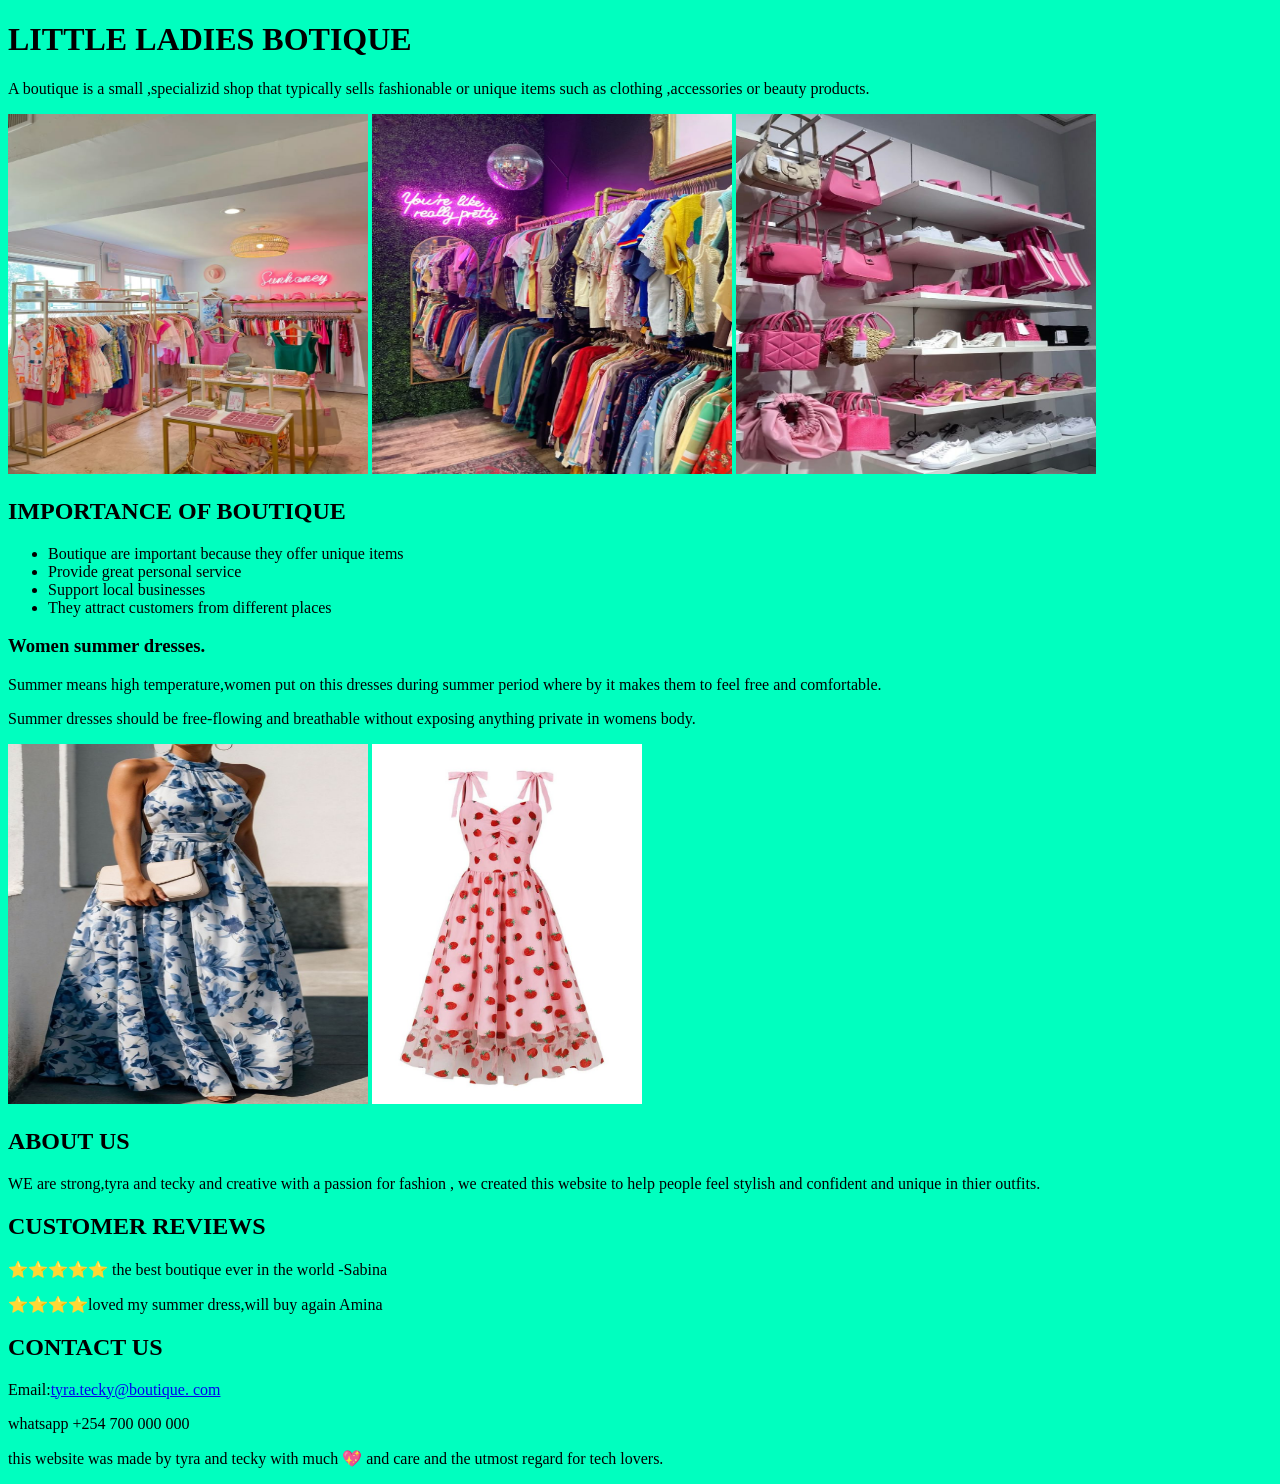
==== index.html @ 031d0fa8 "Add files via upload" ====
<!DOCTYPE html>
<html>
  <head>
    <title>NEPUTE</title>
    
  <link rel="icon" type="favicon.jpeg." href="favicon.jpeg">
  <link rel="stylesheet" href="style.css">
  </head>                                                                                                                                                
  <body>
    <h1>LITTLE LADIES BOTIQUE</h1>
    <p>
      A boutique is a small ,specializid shop that typically sells fashionable
      or unique items such as clothing ,accessories or beauty products.
    </p>
    <img src="./werfgery.jpeg" alt="botique"  width="360" height="360"/>
    <img src="./clothes.jpeg"  alt="clothes" width="360" height="360">
    <img src="./bags.jpeg" alt="pink" width="360" height="360">
    <body style="background-color: rgb(0, 255, 191);">
      <h2>IMPORTANCE OF BOUTIQUE</h2>
      <ul>
        <li>Boutique are important because they offer unique items</li>
        <li>Provide great personal service</li>
        <li>Support local businesses</li>
        <li>They attract customers from different places</li>
      </ul>
      <div>
        <h3>Women summer dresses.</h3>
        <p>Summer means high temperature,women put on this dresses during summer period where by it makes them to feel free and comfortable.</p>
        <p>Summer dresses should be free-flowing and breathable without exposing anything private in womens body.</p>
        <img src="nice dress.jpg" alt="tecla" width="360" height="360"/>
        <img src="dotted dress.jpg" alt="berries" widh="360" height="360"/>

      </div>
<!--About us-->
<sectoin id="about">
  <h2>ABOUT US</h2>
  <P>WE are strong,tyra and tecky and creative with a passion for fashion , we created this website to help people feel stylish and confident and unique in  thier outfits.</P> 
</sectoin>
<!--Review-->
<section>
  <h2>CUSTOMER REVIEWS</h2>
  <p>⭐️⭐️⭐️⭐️⭐️ the best boutique ever in  the world -Sabina</p>
  <p>⭐️⭐️⭐️⭐️loved my summer dress,will buy again Amina</p>
</section>

<!--contact-->
<section id="contact">
  <h2>CONTACT US</h2>
  <P>Email:<a href="mail:tyra.tecky@boutique.com">tyra.tecky@boutique. com</a></P>
  <p>whatsapp +254 700 000 000</p>
</section>
<!--footer--> 
<p>this website was made by tyra and tecky with much 💖 and care and the utmost regard for tech lovers.</p>
</footer>
  </body>
</html>
---- style.css ----
.h1{
       font-family: 'Franklin Gothic Medium', 'Arial Narrow', Arial, sans-serif;
      }
.p {
        font-family:"fantasy";
      
  }
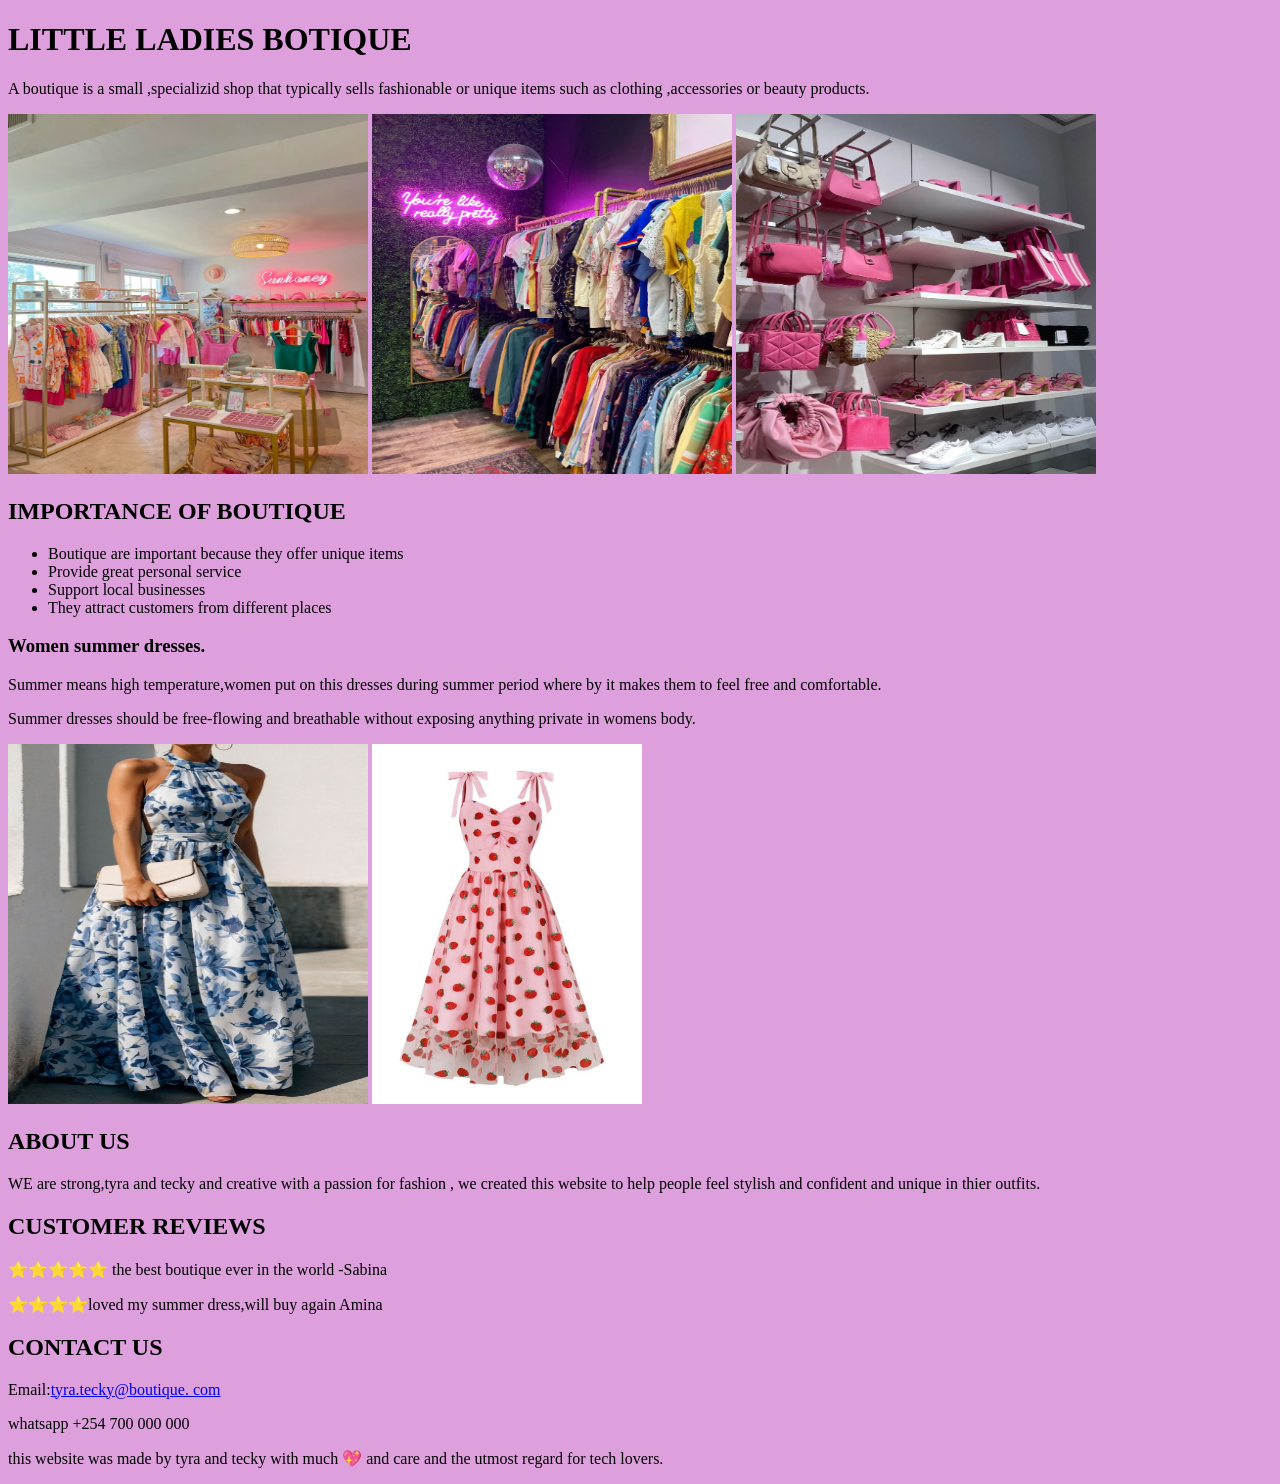
==== commit b7f1ba11: "new" ====
--- a/index.html
+++ b/index.html
@@ -6,7 +6,7 @@
   <link rel="icon" type="favicon.jpeg." href="favicon.jpeg">
   <link rel="stylesheet" href="style.css">
   </head>                                                                                                                                                
-  <body>
+  <body style="background-color: plum;">
     <h1>LITTLE LADIES BOTIQUE</h1>
     <p>
       A boutique is a small ,specializid shop that typically sells fashionable
@@ -15,7 +15,6 @@
     <img src="./werfgery.jpeg" alt="botique"  width="360" height="360"/>
     <img src="./clothes.jpeg"  alt="clothes" width="360" height="360">
     <img src="./bags.jpeg" alt="pink" width="360" height="360">
-    <body style="background-color: rgb(0, 255, 191);">
       <h2>IMPORTANCE OF BOUTIQUE</h2>
       <ul>
         <li>Boutique are important because they offer unique items</li>
@@ -29,6 +28,7 @@
         <p>Summer dresses should be free-flowing and breathable without exposing anything private in womens body.</p>
         <img src="nice dress.jpg" alt="tecla" width="360" height="360"/>
         <img src="dotted dress.jpg" alt="berries" widh="360" height="360"/>
+        <imge src="./Outfit.jpeg" alt="outfit pic" width="360" height="360"/>
 
       </div>
 <!--About us-->
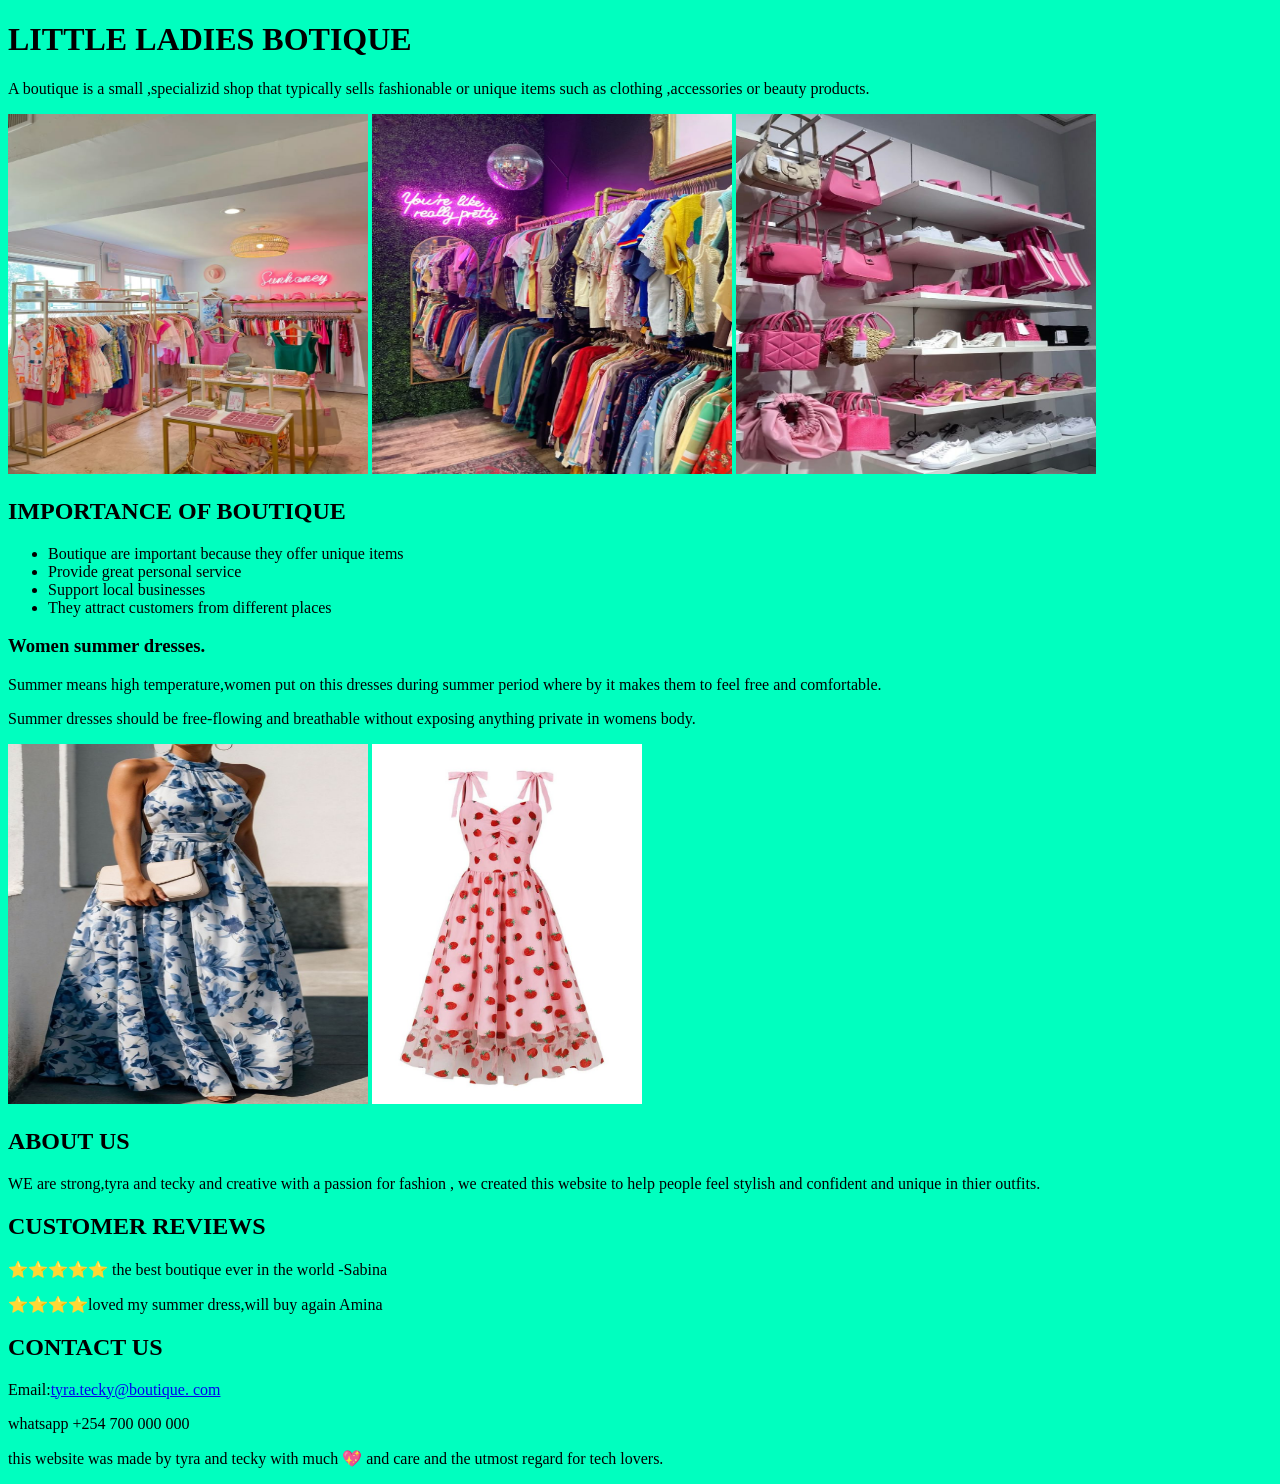
==== commit 8e628058: "Add files via upload" ====
--- a/index.html
+++ b/index.html
@@ -6,7 +6,7 @@
   <link rel="icon" type="favicon.jpeg." href="favicon.jpeg">
   <link rel="stylesheet" href="style.css">
   </head>                                                                                                                                                
-  <body style="background-color: plum;">
+  <body>
     <h1>LITTLE LADIES BOTIQUE</h1>
     <p>
       A boutique is a small ,specializid shop that typically sells fashionable
@@ -15,6 +15,7 @@
     <img src="./werfgery.jpeg" alt="botique"  width="360" height="360"/>
     <img src="./clothes.jpeg"  alt="clothes" width="360" height="360">
     <img src="./bags.jpeg" alt="pink" width="360" height="360">
+    <body style="background-color: rgb(0, 255, 191);">
       <h2>IMPORTANCE OF BOUTIQUE</h2>
       <ul>
         <li>Boutique are important because they offer unique items</li>
@@ -28,7 +29,6 @@
         <p>Summer dresses should be free-flowing and breathable without exposing anything private in womens body.</p>
         <img src="nice dress.jpg" alt="tecla" width="360" height="360"/>
         <img src="dotted dress.jpg" alt="berries" widh="360" height="360"/>
-        <imge src="./Outfit.jpeg" alt="outfit pic" width="360" height="360"/>
 
       </div>
 <!--About us-->
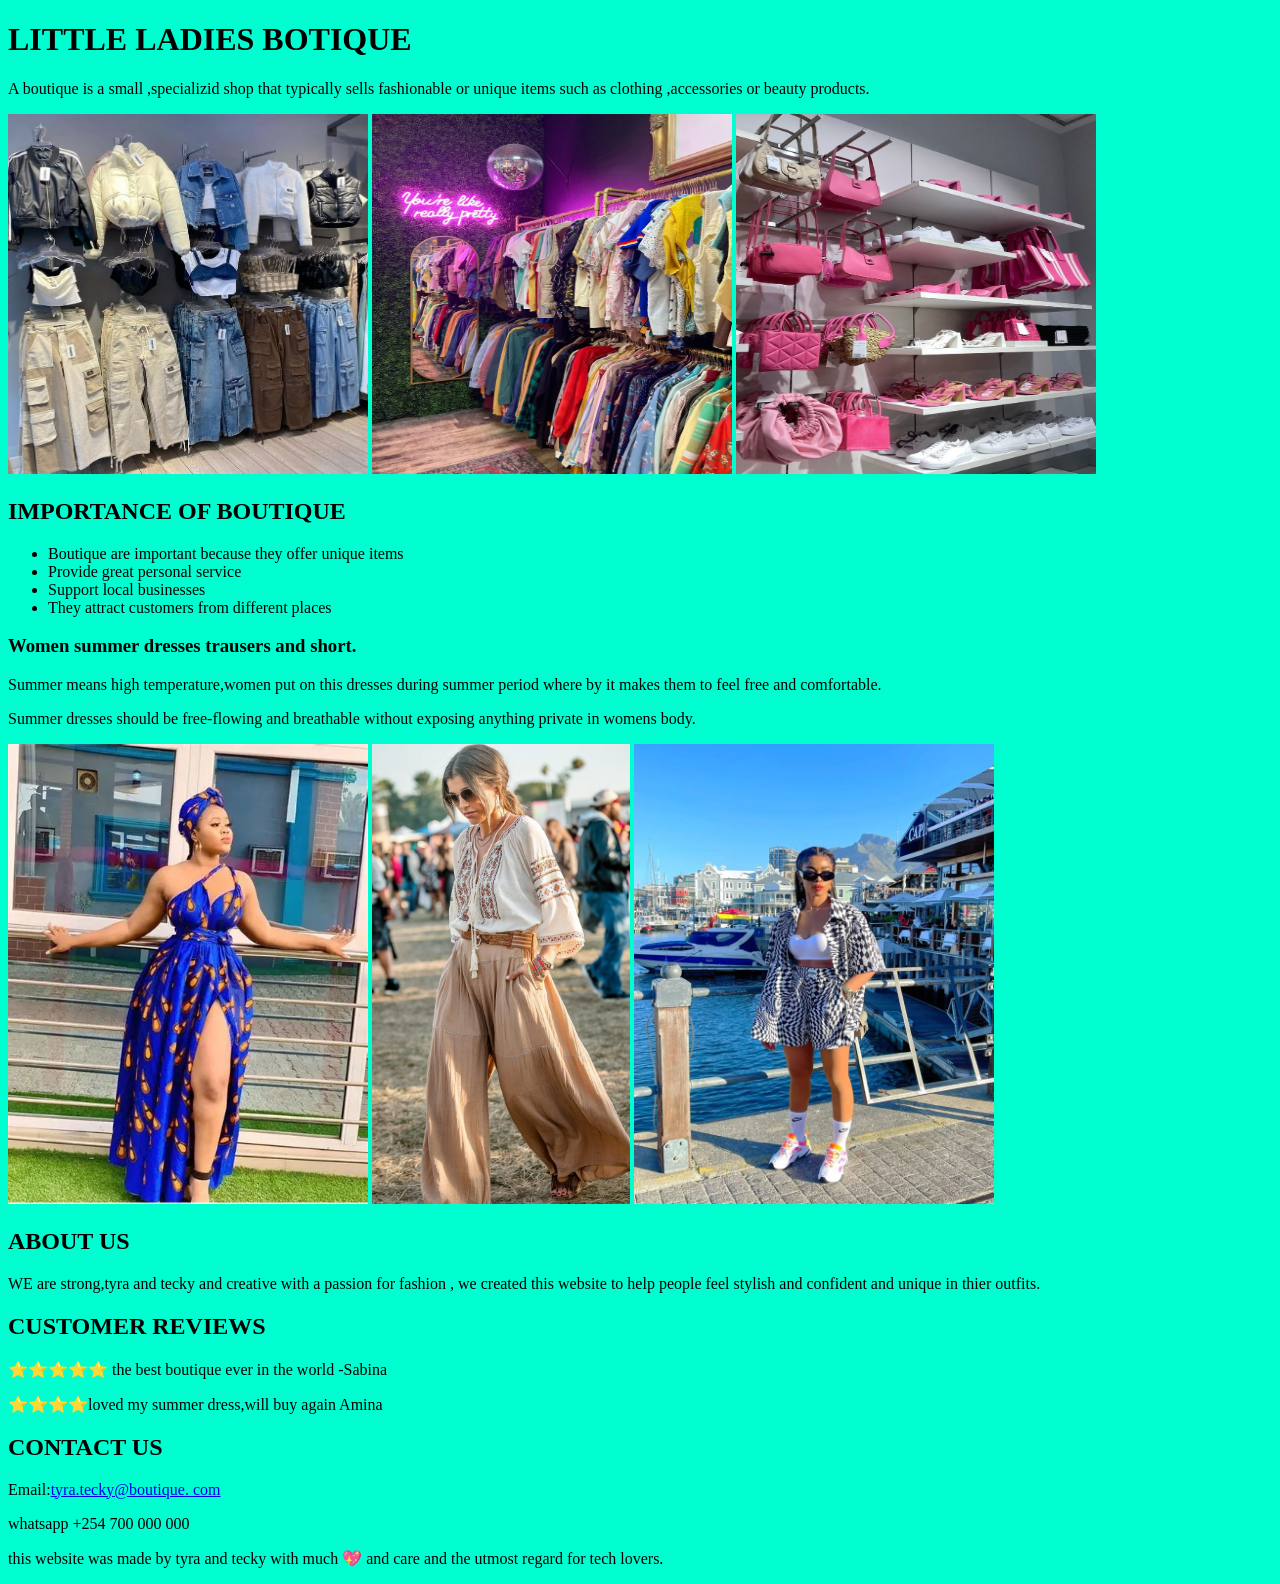
==== commit f3934477: "Add files via upload" ====
--- a/index.html
+++ b/index.html
@@ -12,10 +12,10 @@
       A boutique is a small ,specializid shop that typically sells fashionable
       or unique items such as clothing ,accessories or beauty products.
     </p>
-    <img src="./werfgery.jpeg" alt="botique"  width="360" height="360"/>
+    <img src="red.jpeg" alt="botique"  width="360" height="360"/>
     <img src="./clothes.jpeg"  alt="clothes" width="360" height="360">
     <img src="./bags.jpeg" alt="pink" width="360" height="360">
-    <body style="background-color: rgb(0, 255, 191);">
+    <body style="background-color: rgb(0, 255, 208);">
       <h2>IMPORTANCE OF BOUTIQUE</h2>
       <ul>
         <li>Boutique are important because they offer unique items</li>
@@ -24,11 +24,12 @@
         <li>They attract customers from different places</li>
       </ul>
       <div>
-        <h3>Women summer dresses.</h3>
+        <h3>Women summer dresses trausers and short.</h3>
         <p>Summer means high temperature,women put on this dresses during summer period where by it makes them to feel free and comfortable.</p>
         <p>Summer dresses should be free-flowing and breathable without exposing anything private in womens body.</p>
-        <img src="nice dress.jpg" alt="tecla" width="360" height="360"/>
-        <img src="dotted dress.jpg" alt="berries" widh="360" height="360"/>
+        <img src="tecky.jpeg.webp" alt="tecla" width="360" height="460"/>
+        <img src="summer dress.jpg" alt="berries" widh="460" height="460"/>
+        <img src="sama.jpeg" alt="sama" width="360" height="460"/>
 
       </div>
 <!--About us-->
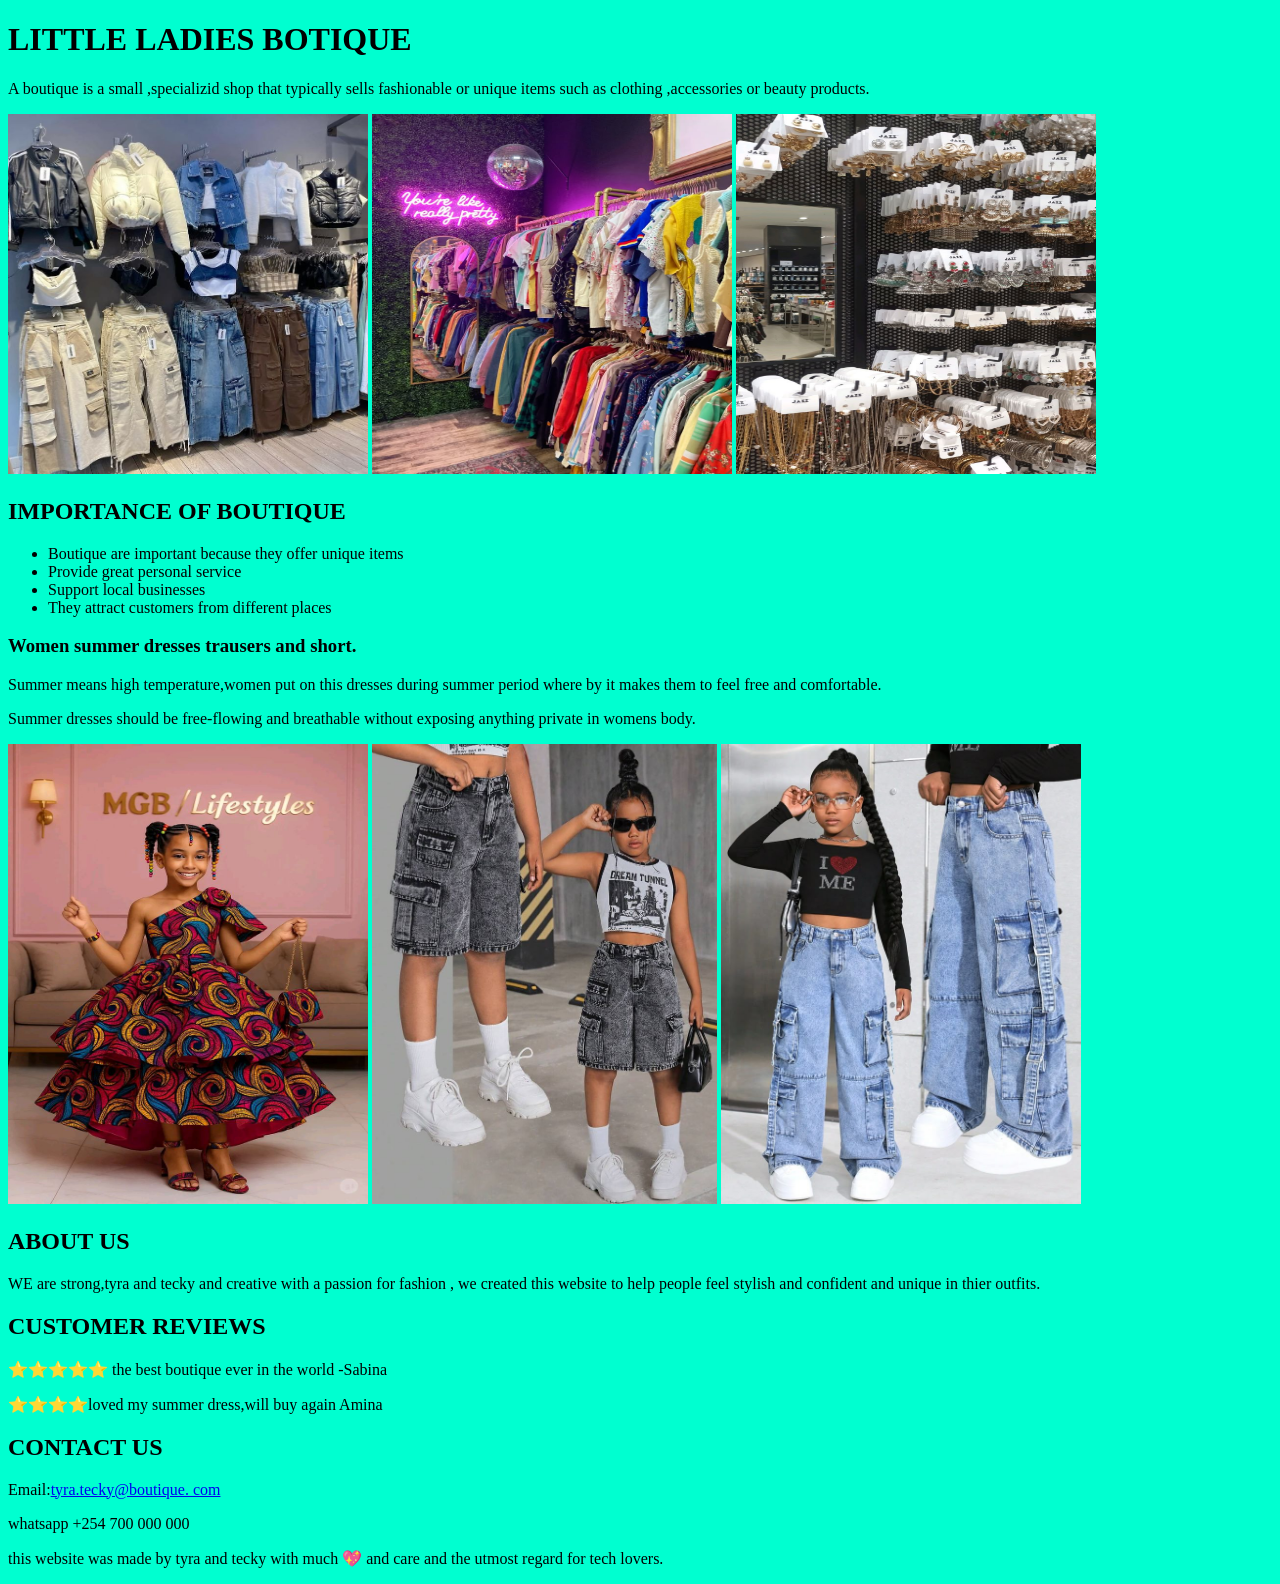
==== commit 21d48779: "Add files via upload" ====
--- a/index.html
+++ b/index.html
@@ -14,7 +14,7 @@
     </p>
     <img src="red.jpeg" alt="botique"  width="360" height="360"/>
     <img src="./clothes.jpeg"  alt="clothes" width="360" height="360">
-    <img src="./bags.jpeg" alt="pink" width="360" height="360">
+    <img src="./evie.jpg" alt="pink" width="360" height="360">
     <body style="background-color: rgb(0, 255, 208);">
       <h2>IMPORTANCE OF BOUTIQUE</h2>
       <ul>
@@ -27,9 +27,9 @@
         <h3>Women summer dresses trausers and short.</h3>
         <p>Summer means high temperature,women put on this dresses during summer period where by it makes them to feel free and comfortable.</p>
         <p>Summer dresses should be free-flowing and breathable without exposing anything private in womens body.</p>
-        <img src="tecky.jpeg.webp" alt="tecla" width="360" height="460"/>
-        <img src="summer dress.jpg" alt="berries" widh="460" height="460"/>
-        <img src="sama.jpeg" alt="sama" width="360" height="460"/>
+        <img src="traditional.jpg" alt="tecla" width="360" height="460"/>
+        <img src="fevie.jpg" alt="berries" widh="460" height="460"/>
+        <img src="tyra.jpg" alt="sama" width="360" height="460"/>
 
       </div>
 <!--About us-->
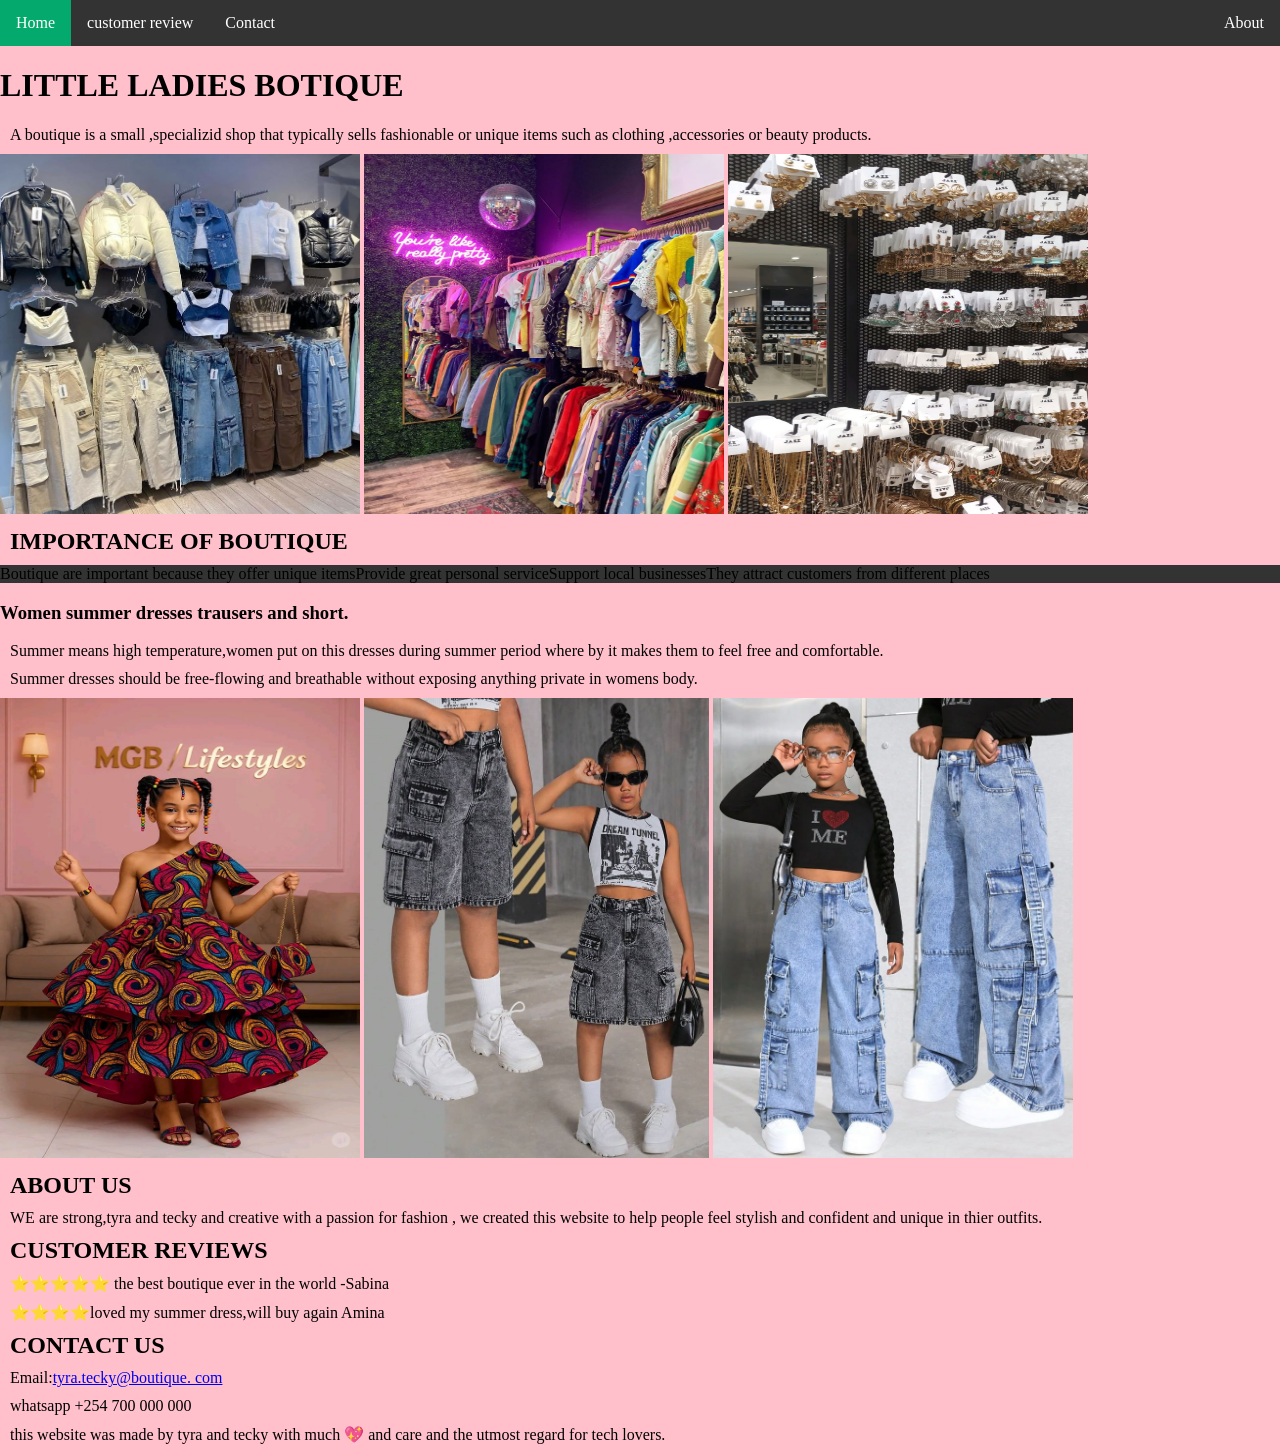
==== commit 8774660a: "added the nav bar" ====
--- a/index.html
+++ b/index.html
@@ -5,6 +5,12 @@
     
   <link rel="icon" type="favicon.jpeg." href="favicon.jpeg">
   <link rel="stylesheet" href="style.css">
+  <ul>
+  <li><a href="#home" class="active">Home</a></li>
+  <li><a href="#customer review">customer review</a></li>
+  <li><a href="#contact">Contact</a></li>
+  <li style="float:right"><a href="#about">About</a></li>
+</ul>
   </head>                                                                                                                                                
   <body>
     <h1>LITTLE LADIES BOTIQUE</h1>
@@ -15,7 +21,7 @@
     <img src="red.jpeg" alt="botique"  width="360" height="360"/>
     <img src="./clothes.jpeg"  alt="clothes" width="360" height="360">
     <img src="./evie.jpg" alt="pink" width="360" height="360">
-    <body style="background-color: rgb(0, 255, 208);">
+    <body style="background-color: pink;">
       <h2>IMPORTANCE OF BOUTIQUE</h2>
       <ul>
         <li>Boutique are important because they offer unique items</li>
--- a/style.css
+++ b/style.css
@@ -1,7 +1,39 @@
-.h1{
-       font-family: 'Franklin Gothic Medium', 'Arial Narrow', Arial, sans-serif;
-      }
-.p {
-        font-family:"fantasy";
-      
-  }
+body {
+  margin: 0;
+  padding: 0;
+}
+
+h2, p {
+  margin: 10px;
+}
+
+ul {
+  list-style-type: none;
+  margin: 0;
+  padding: 0;
+  overflow: hidden;
+  background-color: #333333;
+}
+
+ul li {
+  float: left;
+}
+
+ul li a {
+  display: block;
+  color: white;
+  text-align: center;
+  padding: 14px 16px;
+  text-decoration: none;
+}
+
+ul li a:hover:not(.active) {
+  background-color: #111111;
+}
+
+ul li a.active {
+  background-color: #04AA6D;
+}
+</style>
+</head>
+<body>
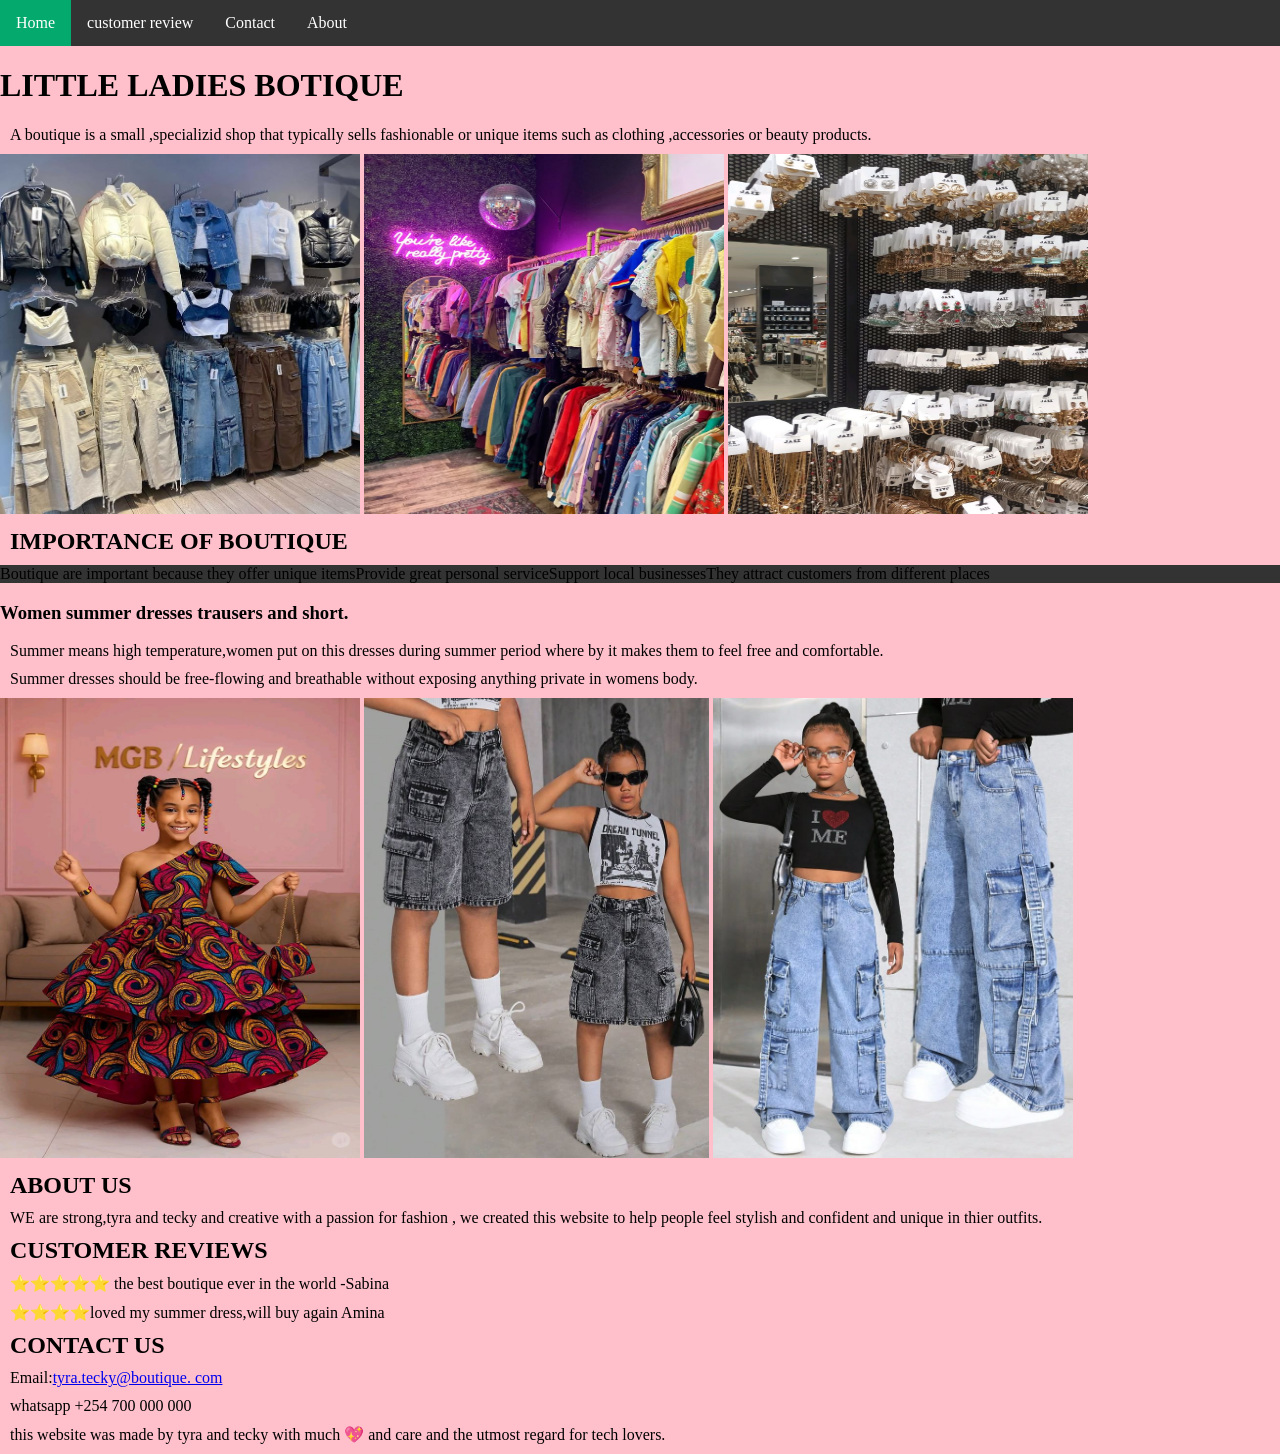
==== commit c33ea346: "add s on the castomer review" ====
--- a/index.html
+++ b/index.html
@@ -7,9 +7,9 @@
   <link rel="stylesheet" href="style.css">
   <ul>
   <li><a href="#home" class="active">Home</a></li>
-  <li><a href="#customer review">customer review</a></li>
+  <li><a href="#customer reviews">customer review</a></li>
   <li><a href="#contact">Contact</a></li>
-  <li style="float:right"><a href="#about">About</a></li>
+  <li><a href="#about us">About</a></li>
 </ul>
   </head>                                                                                                                                                
   <body>
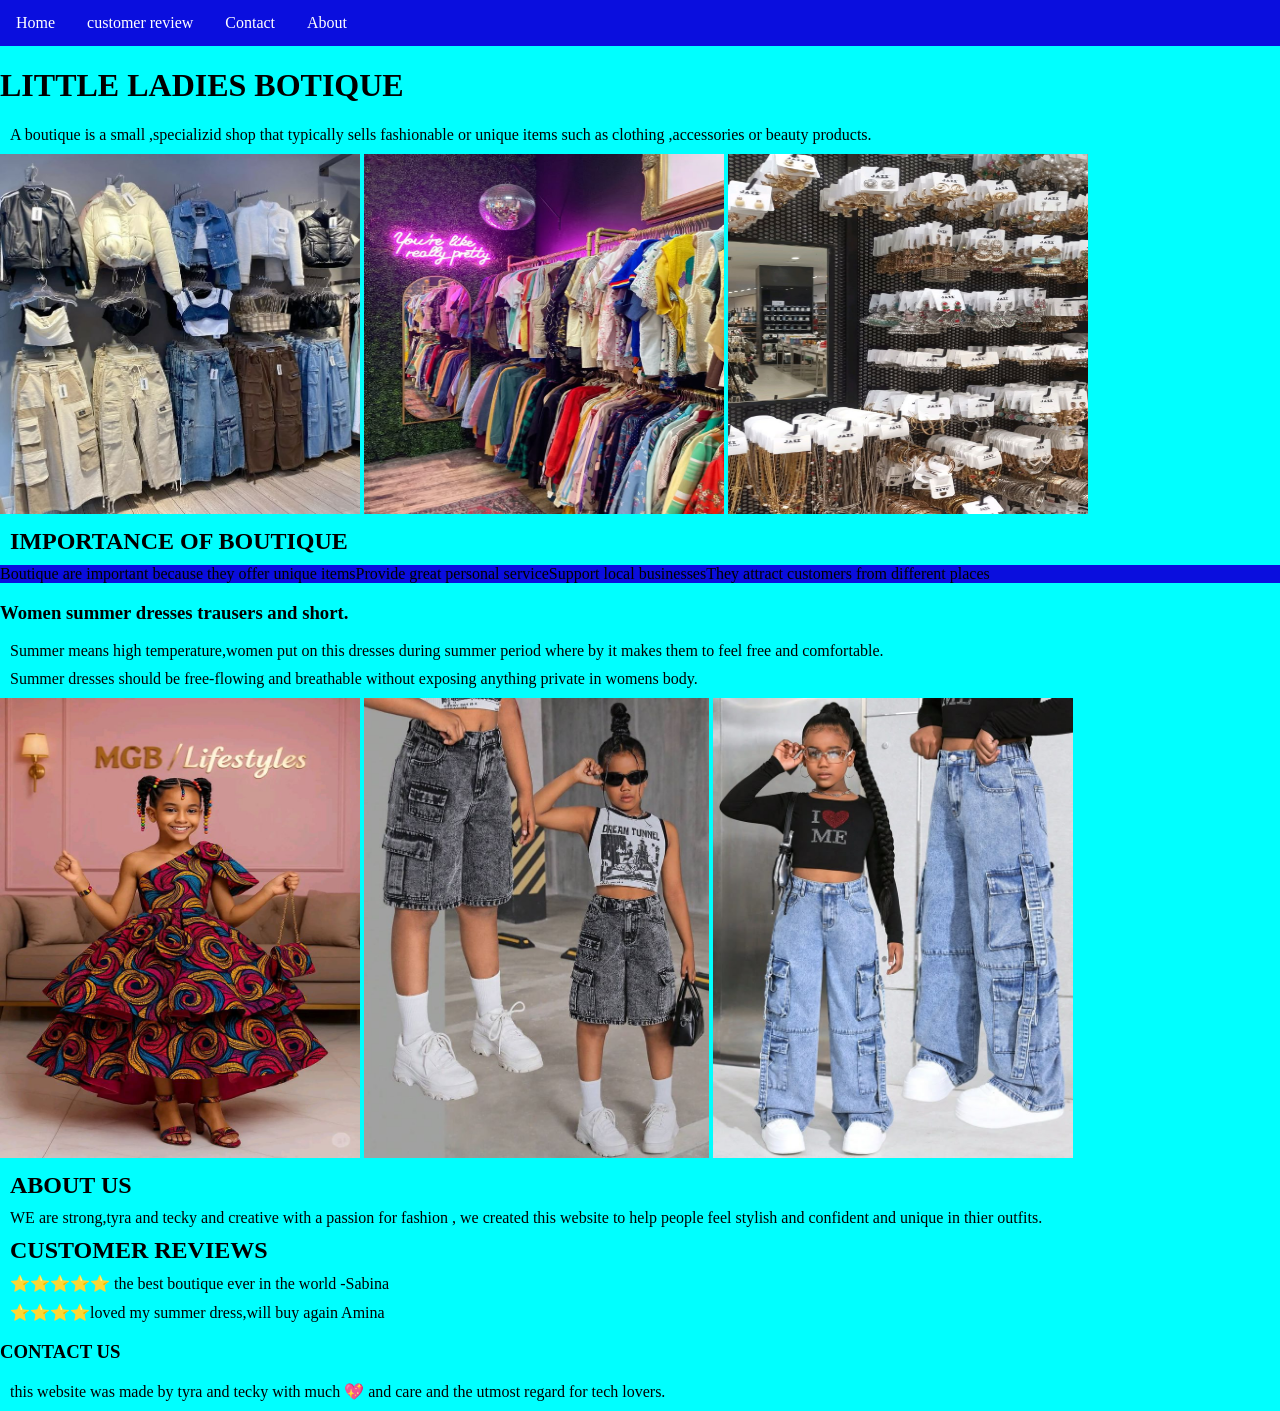
==== commit 37c62156: "added about us,contact,customer review," ====
--- a/index.html
+++ b/index.html
@@ -6,10 +6,10 @@
   <link rel="icon" type="favicon.jpeg." href="favicon.jpeg">
   <link rel="stylesheet" href="style.css">
   <ul>
-  <li><a href="#home" class="active">Home</a></li>
-  <li><a href="#customer reviews">customer review</a></li>
-  <li><a href="#contact">Contact</a></li>
-  <li><a href="#about us">About</a></li>
+  <li><a href="index.html">Home</a></li>
+  <li><a href="#customer reviews.html">customer review</a></li>
+  <li><a href="#contact.html">Contact</a></li>
+  <li><a href="#about.html ">About</a></li>
 </ul>
   </head>                                                                                                                                                
   <body>
@@ -21,7 +21,7 @@
     <img src="red.jpeg" alt="botique"  width="360" height="360"/>
     <img src="./clothes.jpeg"  alt="clothes" width="360" height="360">
     <img src="./evie.jpg" alt="pink" width="360" height="360">
-    <body style="background-color: pink;">
+    <body style="background-color:aqua;">
       <h2>IMPORTANCE OF BOUTIQUE</h2>
       <ul>
         <li>Boutique are important because they offer unique items</li>
@@ -49,13 +49,8 @@
   <p>⭐️⭐️⭐️⭐️⭐️ the best boutique ever in  the world -Sabina</p>
   <p>⭐️⭐️⭐️⭐️loved my summer dress,will buy again Amina</p>
 </section>
+<h3>CONTACT US</h3>
 
-<!--contact-->
-<section id="contact">
-  <h2>CONTACT US</h2>
-  <P>Email:<a href="mail:tyra.tecky@boutique.com">tyra.tecky@boutique. com</a></P>
-  <p>whatsapp +254 700 000 000</p>
-</section>
 <!--footer--> 
 <p>this website was made by tyra and tecky with much 💖 and care and the utmost regard for tech lovers.</p>
 </footer>
--- a/style.css
+++ b/style.css
@@ -12,7 +12,7 @@
   margin: 0;
   padding: 0;
   overflow: hidden;
-  background-color: #333333;
+  background-color: #0a0ede;
 }
 
 ul li {
@@ -28,11 +28,11 @@
 }
 
 ul li a:hover:not(.active) {
-  background-color: #111111;
+  background-color: #8d0ce3;
 }
 
 ul li a.active {
-  background-color: #04AA6D;
+  background-color: rgb(255, 47, 227);
 }
 </style>
 </head>
